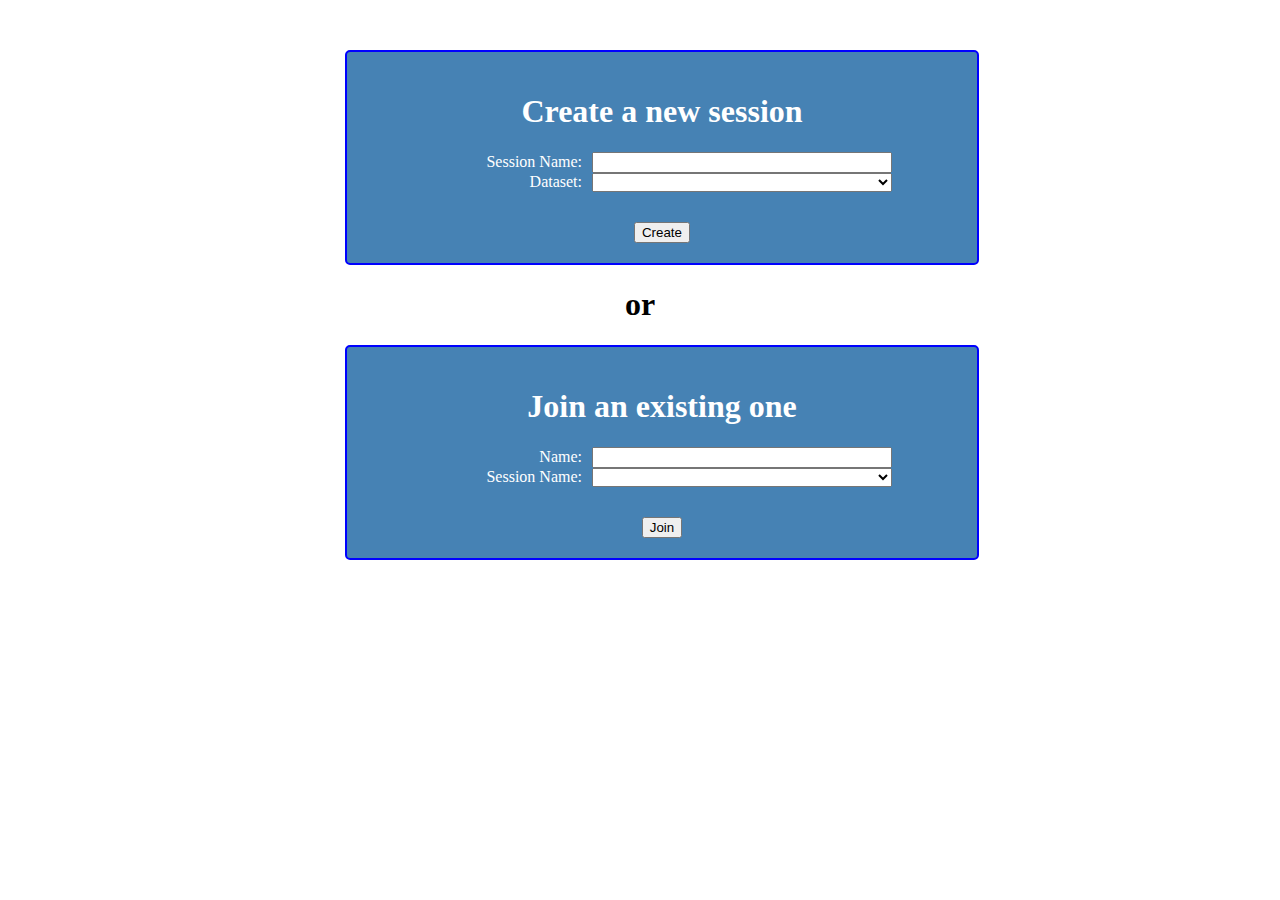
==== login.html @ c9402692 "developing login, not yet integrated" ====
<html>
<head>
<title>Enter brushing app</title>
<style>
body {
	margin: 50px;
}
h1 {
	text-align:center;
}

div#create, div#join {
	position: relative;
	left: 25%;
	text-align: center;
	border: 2px blue solid;
	background-color: steelblue;
	color: white;
	border-radius: 5px;
	width: 50%;
	padding: 20px;
}

span.label {
	display: inline-block;
	width: 150px;
	text-align: right;
	padding-right: 10px;
}

input, select {
	width: 300px;
}

button {
	margin-top: 30px;
}
</style>
<script src="jquery.js"></script>
<script type="text/javascript">
var datasets = {"efashion":"Fashion", "shopping":"Shopping Center"};
var my_id = -1;
var my_dataset = '';
$(document).ready (function () {
	$("create [name='dataset']").html("");
	$.each(Object.keys(datasets), function (i, v) { $("#create [name='dataset']").append("<option value='" + v + "'>" + datasets[v] + "</option>"); });
	fill_sessions ()
	$("#create_btn").click(function () {
		var name = $('#create [name="sessionname"]').val();
		if (name.length < 1) {
			alert('You should enter a name for the session');
			return;
		}
		var dataset = $('#create [name="dataset"]').val();
		$.ajax('http://142.104.68.169/server/brushing/createsession.php?name=' + name + '&dataset=' + dataset, 
			{
				"success": function (data) { if (data.length != 0) alert("failure with error: " + data); }
			});
		fill_sessions();
	});
	
	$("#join_btn").click(function () {
		var name = $('#join [name="name"]').val();
		if (name.length < 1) {
			alert('Enter your name please');
			return;
		}
		var session = $('#join [name="session"]').val();
		if (session == null || session.length < 1) {
			alert('First create a session');
			return;<option value="efashion">Fashion</option>
		}
		$.ajax('../../server/brushing/joinsession.php?name=' + name + '&session=' + session, 
			{ "dataType":"json", "success": function (data) { my_id = data.id; my_dataset = data.dataset; } });
		$("#login").html("");
	});
});

function fill_sessions () {
	$("#join [name='session']").html("");
	$.ajax('../../server/brushing/listsession.php', 
		{ "dataType":"json", "success": function (data) { $.each(data, function (i, v) { $("#join [name='session']").append("<option value='" + v.id + "'>" + v.name + " (" + datasets[v.dataset] + ")</option>"); }); } });
}
</script>
</head>

<body>
<div id="login">
<div id="create">
<h1>Create a new session</h1>
<span class="label">Session Name:</span><input name="sessionname" /><br/>
<span class="label">Dataset:</span><select name="dataset">
</select><br/>
<button id="create_btn">Create</button>
</div>
<h1>or</h1>
<div id="join">
<h1>Join an existing one</h1>
<span class="label">Name:</span><input name="name" /><br/>
<span class="label">Session Name:</span><select name="session">
<!-- sample <option value="1">test</option>-->
</select><br/>
<button id="join_btn">Join</button>
</div>
</div>
</body>
</html>
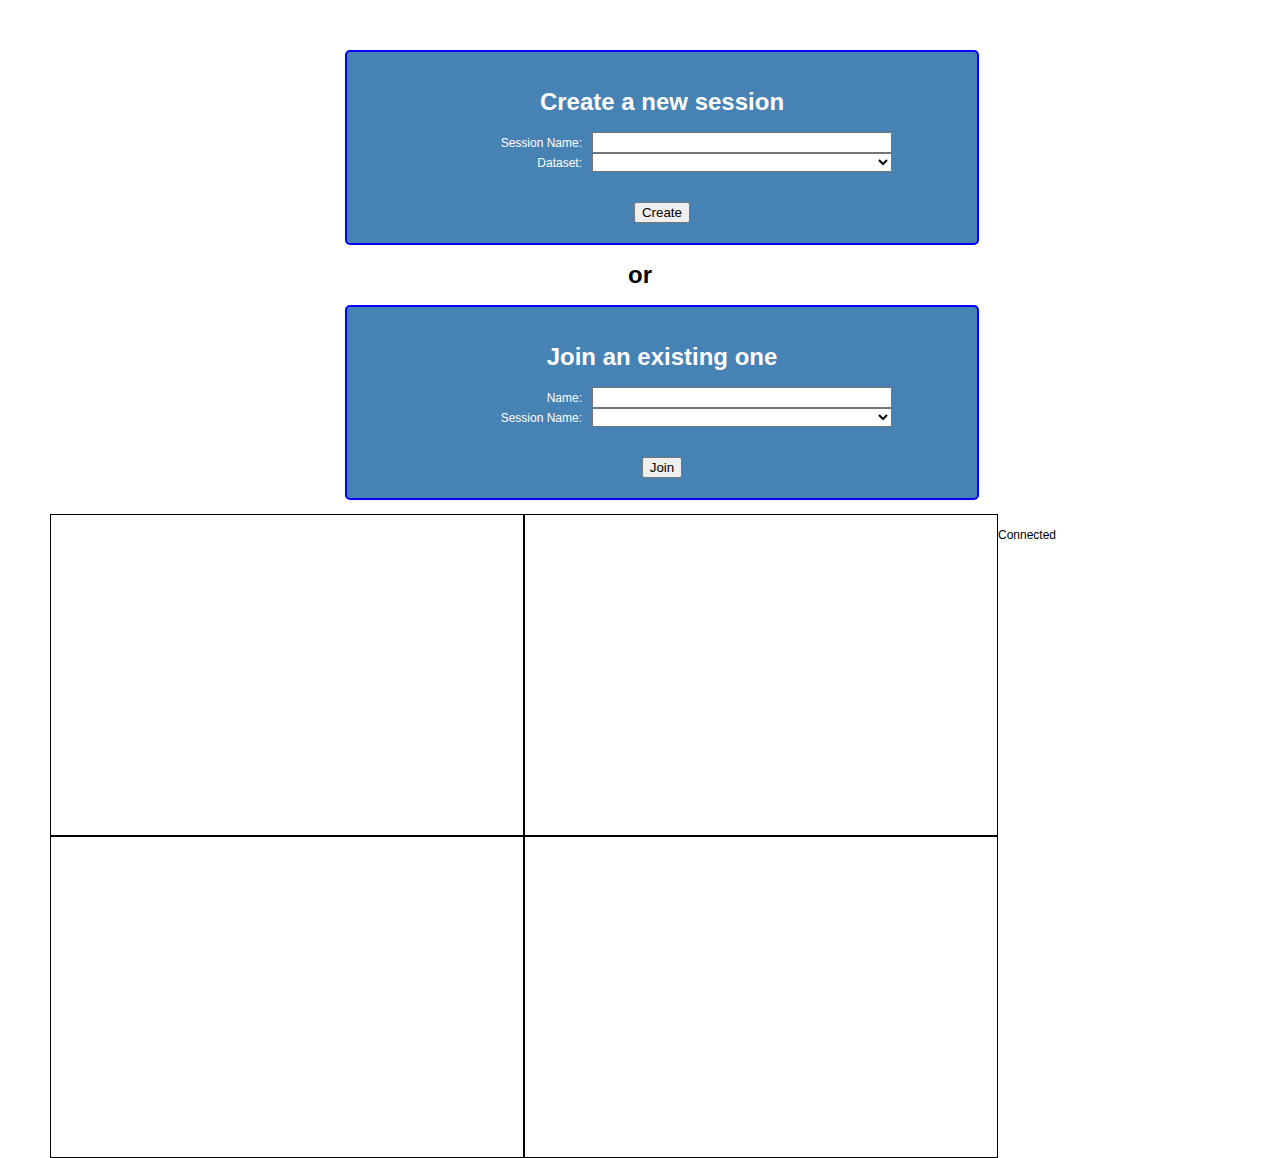
==== commit 1f0547cf: "before replacing index by login" ====
--- a/login.html
+++ b/login.html
@@ -1,47 +1,27 @@
 <html>
 <head>
 <title>Enter brushing app</title>
-<style>
-body {
-	margin: 50px;
-}
-h1 {
-	text-align:center;
-}
+<link href="style.css" rel="stylesheet" />
+<script type="text/javascript" src="d3.js"></script>
+<script type="text/javascript" src="jquery.js"></script>
 
-div#create, div#join {
-	position: relative;
-	left: 25%;
-	text-align: center;
-	border: 2px blue solid;
-	background-color: steelblue;
-	color: white;
-	border-radius: 5px;
-	width: 50%;
-	padding: 20px;
-}
+<script type="text/javascript" src="dataStore.js"></script>
+<script type="text/javascript" src="selection.js"></script>
+<script type="text/javascript" src="charting.js"></script>
+<script type="text/javascript" src="appearance.js"></script>
+<script type="text/javascript" src="broadcast.js"></script>
 
-span.label {
-	display: inline-block;
-	width: 150px;
-	text-align: right;
-	padding-right: 10px;
-}
 
-input, select {
-	width: 300px;
-}
-
-button {
-	margin-top: 30px;
-}
-</style>
-<script src="jquery.js"></script>
 <script type="text/javascript">
-var datasets = {"efashion":"Fashion", "shopping":"Shopping Center"};
+var datasets = {"efashion":"Fashion", "shopping_complete":"Shopping Center"};
+var dataset_dimensions = {"efashion":{"dimension": ["Year", "Quarter", "Lines", "State"], "measure":["Sales revenue#"]},
+			"shopping_complete":{"dimension": ["Gender", "Age Group", "Shopping Mall", "Frequency"], "measure":["Average Rating"]}};
 var my_id = -1;
+var my_session = -1;
 var my_dataset = '';
+var my_othersname = 'Others';
 $(document).ready (function () {
+	$("#brushing").hide();
 	$("create [name='dataset']").html("");
 	$.each(Object.keys(datasets), function (i, v) { $("#create [name='dataset']").append("<option value='" + v + "'>" + datasets[v] + "</option>"); });
 	fill_sessions ()
@@ -71,8 +51,7 @@
 			return;<option value="efashion">Fashion</option>
 		}
 		$.ajax('../../server/brushing/joinsession.php?name=' + name + '&session=' + session, 
-			{ "dataType":"json", "success": function (data) { my_id = data.id; my_dataset = data.dataset; } });
-		$("#login").html("");
+			{ "dataType":"json", "success": function (data) { my_session = session; my_id = data.id; my_dataset = data.dataset; jump_to_brushing(); } });
 	});
 });
 
@@ -81,27 +60,96 @@
 	$.ajax('../../server/brushing/listsession.php', 
 		{ "dataType":"json", "success": function (data) { $.each(data, function (i, v) { $("#join [name='session']").append("<option value='" + v.id + "'>" + v.name + " (" + datasets[v.dataset] + ")</option>"); }); } });
 }
+
+var store;
+var temp;
+var my_selection = new selection();
+var other_selection = new selection();
+var base_selection = my_selection;
+var hub = new broadcast();
+function jump_to_brushing () {
+	$("#login").hide();
+	$("#brushing").show();
+	store = new dataStore(my_dataset + ".json", loaded);
+}
+
+function loaded (success) {
+	if (!success)
+		alert ("no data loaded!");
+	$("#stacked").change(function () {
+		hub.changeAttr("isStacked", $("#stacked").is(":checked"));
+		hub.broadcast();
+	});
+	
+	// default drawing
+	var dimensions = dataset_dimensions[my_dataset].dimension;
+	var measure = dataset_dimensions[my_dataset].measure[0];
+	for (var i = 0; i < 4; i ++) {
+		var _chart = new chart ("bar", dimensions[i], null, measure, "sum", store, base_selection);
+		_chart.isStacked = false;
+		hub.addChart(_chart);
+		_chart.draw($("#main_chart"+(i+1)));
+	}
+
+	setTimeout("download_selection();", 2000);
+}
+
+function upload_selection () {
+	$.ajax("../../server/brushing/setselection.php?session="+my_session+"&user="+my_id+"&selection="+JSON.stringify(my_selection.selection),
+		{ "success": function (data) { if (data.length > 0) alert ("failure with error: " + data); } });
+}
+
+function download_selection () {
+	$.ajax("../../server/brushing/getselection.php?session="+my_session+"&user="+my_id,
+		{ "dataType":"json", 
+			"error": function (jqXHR, textStatus, errorThrown) { $("#status").html("Not Connected"); alert(jqXHR + " " + textStatus + " " + errorThrown); }, 
+			"success": function (data) { 
+				$("#status").html("Not Connected"); 
+				if (data.length > 0) { 
+					my_othersname = data[0].name;
+					var temp_other_selection = data[0].selection.replace(/'/g, "\"");
+					if (temp_other_selection == "")
+						temp_other_selection = "{}";
+					if (JSON.stringify(other_selection.selection) != temp_other_selection) {
+						other_selection.selection = JSON.parse(data[0].selection.replace(/'/g, "\"")); 
+						hub.broadcast();
+					}
+				} 
+				$("#status").html("Connected"); 
+				setTimeout("download_selection();", 2000); } 
+		}
+	);
+}
 </script>
 </head>
 
 <body>
 <div id="login">
-<div id="create">
-<h1>Create a new session</h1>
-<span class="label">Session Name:</span><input name="sessionname" /><br/>
-<span class="label">Dataset:</span><select name="dataset">
-</select><br/>
-<button id="create_btn">Create</button>
+	<div id="create">
+	<h1>Create a new session</h1>
+	<span class="label">Session Name:</span><input name="sessionname" /><br/>
+	<span class="label">Dataset:</span><select name="dataset">
+	</select><br/>
+	<button id="create_btn">Create</button>
+	</div>
+	<h1>or</h1>
+	<div id="join">
+	<h1>Join an existing one</h1>
+	<span class="label">Name:</span><input name="name" /><br/>
+	<span class="label">Session Name:</span><select name="session">
+	<!-- sample <option value="1">test</option>-->
+	</select><br/>
+	<button id="join_btn">Join</button>
+	</div>
 </div>
-<h1>or</h1>
-<div id="join">
-<h1>Join an existing one</h1>
-<span class="label">Name:</span><input name="name" /><br/>
-<span class="label">Session Name:</span><select name="session">
-<!-- sample <option value="1">test</option>-->
-</select><br/>
-<button id="join_btn">Join</button>
-</div>
+
+<div id="brushing">
+	<span id="selection"></span><br/>
+	<div class="chart" id="main_chart1"></div>
+	<div class="chart" id="main_chart2"></div>
+	<div class="chart" id="main_chart3"></div>
+	<div class="chart" id="main_chart4"></div>
+	<br/><span id="status">Connected</span>
 </div>
 </body>
 </html>--- a/style.css
+++ b/style.css
@@ -0,0 +1,72 @@
+div.chart {
+	border: 1px solid;
+	width: 40%;
+	height: 40%;
+	float: left;
+}
+body {
+	font: 12px sans-serif;
+}
+
+.bar rect {
+}
+
+.bar text.value {
+	fill: white;
+}
+
+.axis {
+	shape-rendering: crispEdges;
+}
+
+.axis path {
+	fill: none;
+}
+
+.x.axis line {
+	stroke: #fff;
+	stroke-opacity: .8;
+}
+
+.y.axis path {
+	stroke: black;
+}
+
+button.highlighted {
+	color: red;
+	background-color: white;
+}
+
+body {
+	margin: 50px;
+}
+h1 {
+	text-align:center;
+}
+
+div#create, div#join {
+	position: relative;
+	left: 25%;
+	text-align: center;
+	border: 2px blue solid;
+	background-color: steelblue;
+	color: white;
+	border-radius: 5px;
+	width: 50% !important;
+	padding: 20px;
+}
+
+span.label {
+	display: inline-block;
+	width: 150px;
+	text-align: right;
+	padding-right: 10px;
+}
+
+input, select {
+	width: 300px;
+}
+
+button {
+	margin-top: 30px;
+}
